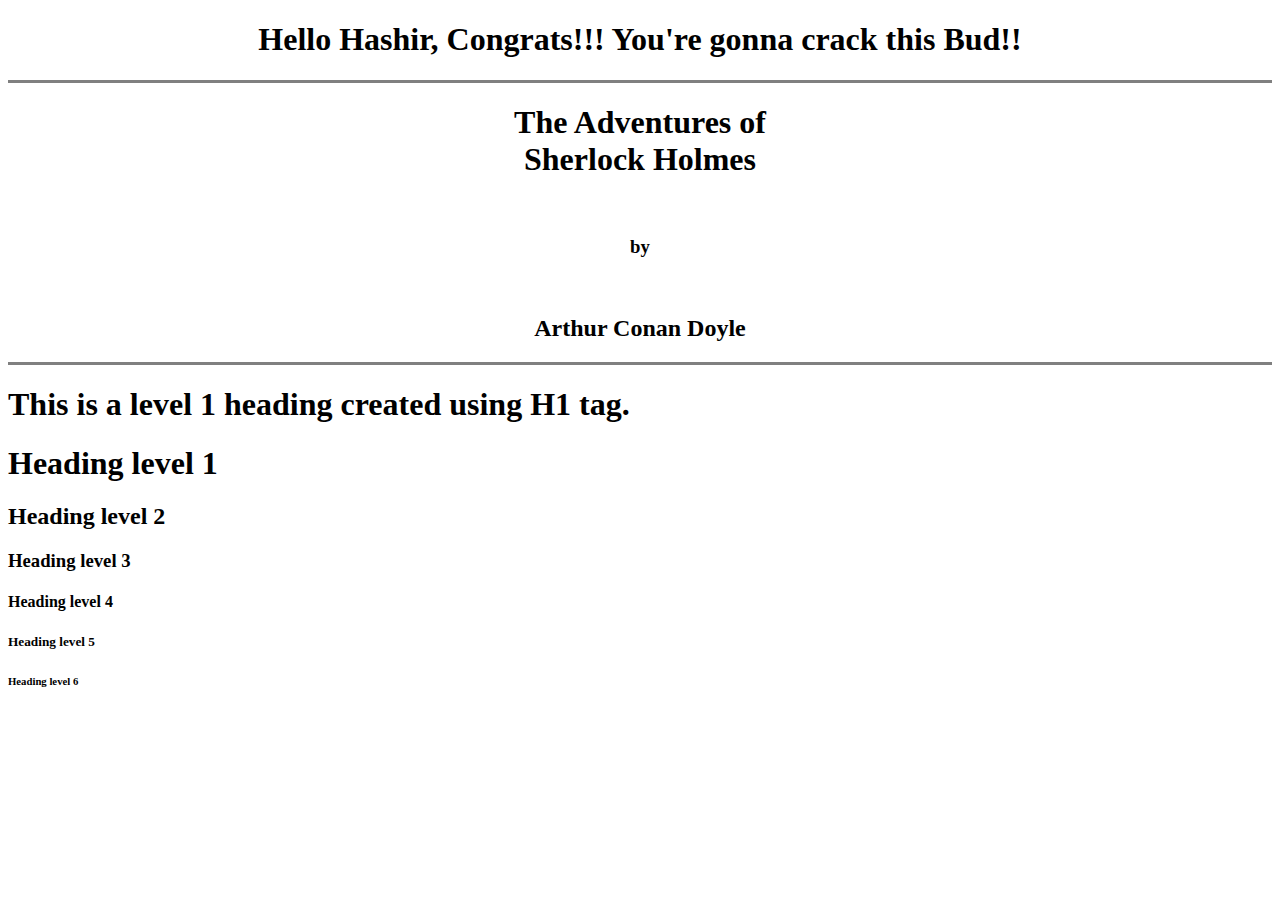
==== codePlayGround.html @ e8eec567 "Initial commit" ====
<!DOCTYPE html>
<!--[if lt IE 7]>      <html class="no-js lt-ie9 lt-ie8 lt-ie7"> <![endif]-->
<!--[if IE 7]>         <html class="no-js lt-ie9 lt-ie8"> <![endif]-->
<!--[if IE 8]>         <html class="no-js lt-ie9"> <![endif]-->
<!--[if gt IE 8]>      <html class="no-js"> <!--<![endif]-->
<html>
    <head>
        <meta charset="utf-8">
        <meta http-equiv="X-UA-Compatible" content="IE=edge">
        <title>HashirAKB</title>
        <meta name="description" content="">
        <meta name="viewport" content="width=device-width, initial-scale=1">
        <link rel="stylesheet" href="">
    </head>
    <body>
    <center><h1>Hello Hashir, Congrats!!! You're gonna crack this Bud!!</h1></center>
        <!--[if lt IE 7]>
            <p class="browsehappy">You are using an <strong>outdated</strong> browser. Please <a href="#">upgrade your browser</a> to improve your experience.</p>
        <![endif]-->
        <center>
            <hr size=3 noshade>
            <h1>The Adventures of <br>Sherlock Holmes</h1>
            <br>
            <h3>by</h3>
            <br>
            <h2>Arthur Conan Doyle</h2>
            <hr size=3 noshade>
        </center>
        <h1>This is a level 1 heading created using H1 tag.</h1>
        <h1>Heading level 1</h1>
        <h2>Heading level 2</h2>
        <h3>Heading level 3</h3>
        <h4>Heading level 4</h4>
        <h5>Heading level 5</h5>
        <h6>Heading level 6</h6>

         <br> <!-- br is a tag that is used for adding line brakes -->
        
        <script src="" async defer></script>
    </body>
</html>
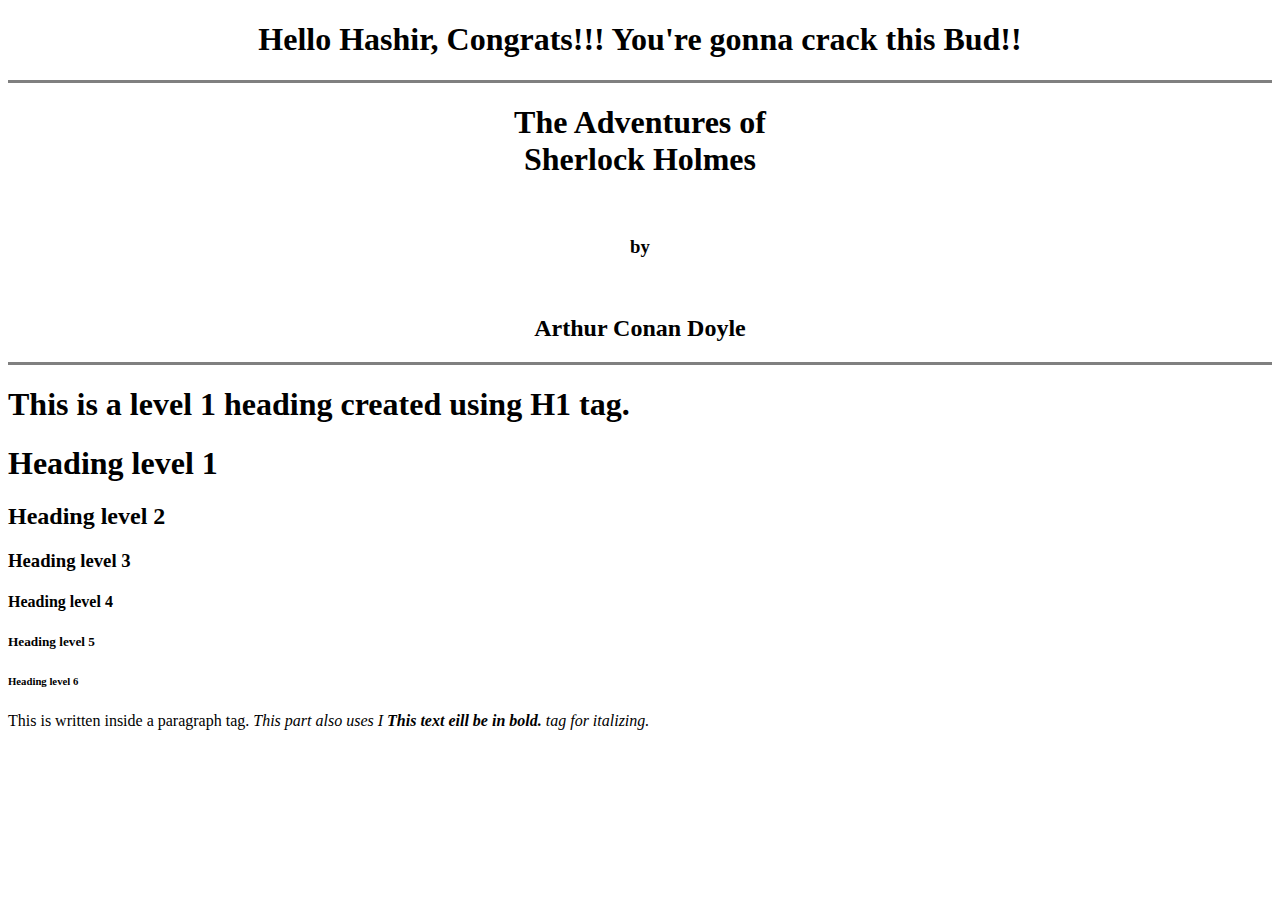
==== commit f8396a9e: "Added Angela's CV to brush up CSS." ====
--- a/codePlayGround.html
+++ b/codePlayGround.html
@@ -33,6 +33,7 @@
         <h4>Heading level 4</h4>
         <h5>Heading level 5</h5>
         <h6>Heading level 6</h6>
+        <p>This is written inside a paragraph tag. <i>This part also uses I <b>This text eill be in bold.</b> tag for italizing.</i></p>
 
          <br> <!-- br is a tag that is used for adding line brakes -->
         
